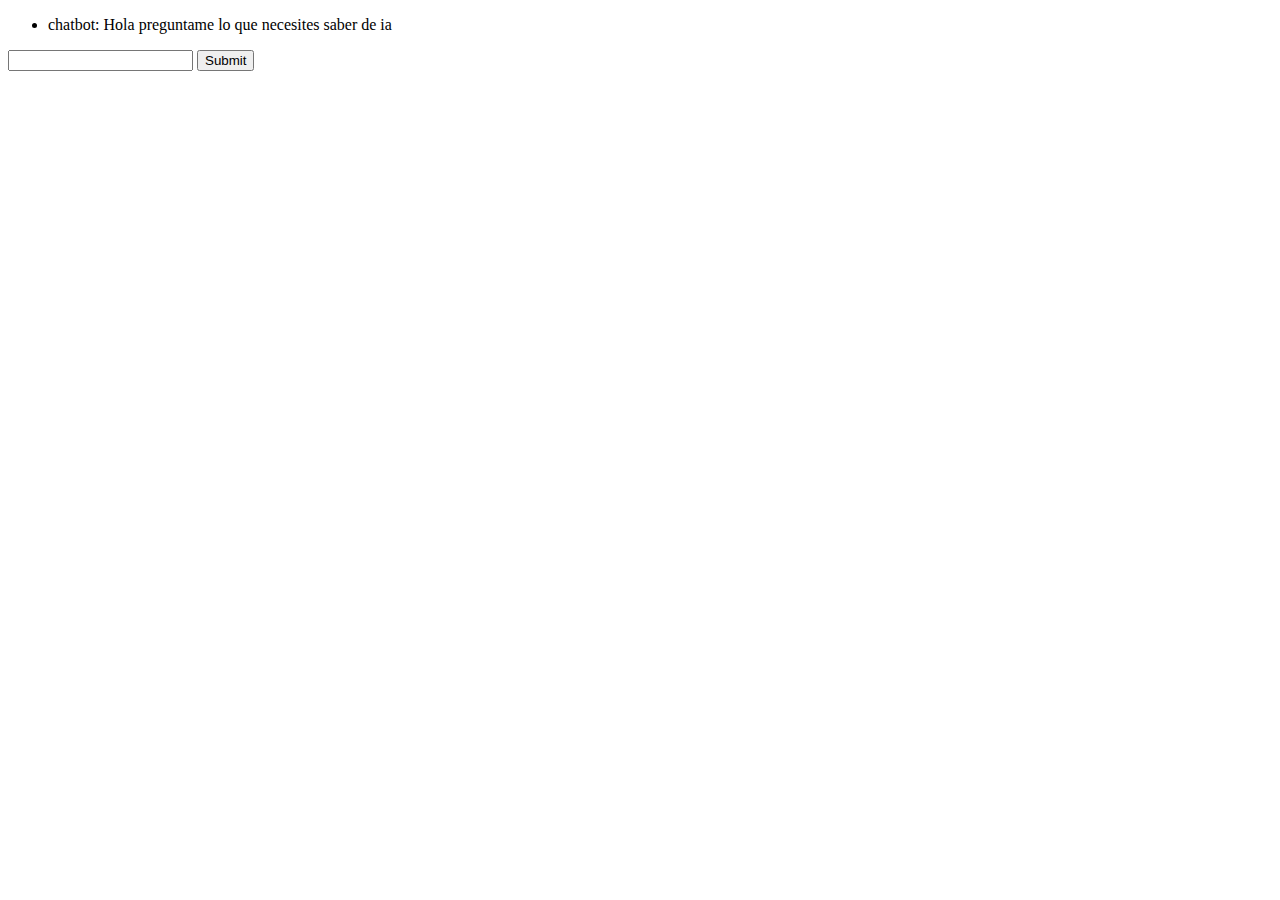
==== frontend/templates/index.html @ 84a72582 "templates agregados" ====
<!DOCTYPE html>
<html lang="en">
<head>
    <meta charset="UTF-8">
    <meta name="viewport" content="width=device-width, initial-scale=1.0">
    <link rel="stylesheet" href="css/chatbot.css">
    <title>ChatBot NW</title>
</head>

<body>

    <section class="chat">

        <div>
            <ul name="msgs">
                <li>chatbot: Hola preguntame lo que necesites saber de ia</li>
            </ul>

            <form>
                <input type="entry" name="caja">
                <input type="submit">
            </form>
            
        </div>

    </section>

</body>

<script>
    const form = document.querySelector('form');
    
    form.addEventListener('submit', async (event) => {
        event.preventDefault();

        const dato = document.getElementsByName("caja")[0].value;

        const ul = document.getElementsByName('msgs')[0];
        
        const nuevoLi = document.createElement('li');
        nuevoLi.textContent = `usuario: ${dato}`;
        nuevoLi.style='background-color: rgb(198, 212, 188)'

        ul.appendChild(nuevoLi);


        const response = await fetch('http://127.0.0.1:8000/api', {
            method: "POST",
            redirect: "follow",
            referrerPolicy: "no-referrer",
            body: JSON.stringify({msg:dato}),
        }).then((result)=>{
            const json = result.json();
            return json;
        }).then((data)=>{
            const nuevoLi2 = document.createElement('li');
            const json = JSON.parse(data['msg']);
            const valor = Object.values(json)[0];
            console.log(valor);
            nuevoLi2.textContent = `chatbot: ${valor}`;
            nuevoLi2.style='background-color: rgb(68, 190, 123);'
            nuevoLi.appendChild(nuevoLi2);
        });

    });
</script>
</html>
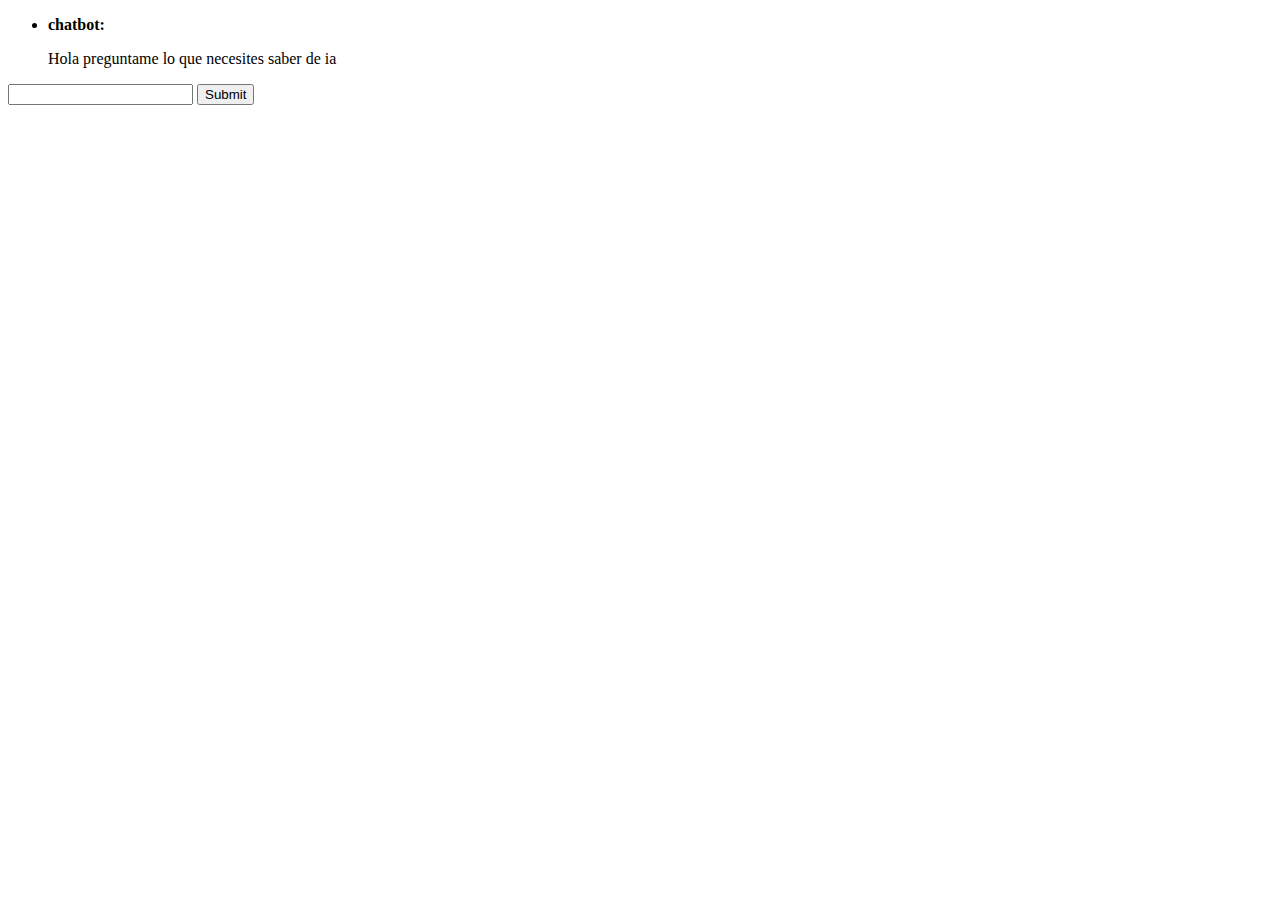
==== commit ae0777e3: "Update index.html" ====
--- a/frontend/templates/index.html
+++ b/frontend/templates/index.html
@@ -13,7 +13,7 @@
 
         <div>
             <ul name="msgs">
-                <li>chatbot: Hola preguntame lo que necesites saber de ia</li>
+                <li><strong>chatbot:</strong><br><p>Hola preguntame lo que necesites saber de ia</p></li>
             </ul>
 
             <form>
@@ -38,11 +38,18 @@
         const ul = document.getElementsByName('msgs')[0];
         
         const nuevoLi = document.createElement('li');
-        nuevoLi.textContent = `usuario: ${dato}`;
+        const nuevoBr = document.createElement('br');
+        const nuevoP = document.createElement('p');
+        const nuevoStrong = document.createElement('strong');
+
+        nuevoLi.appendChild(nuevoBr);
+        nuevoLi.appendChild(nuevoStrong);
+        nuevoLi.appendChild(nuevoP);
+        nuevoStrong.textContent = `usuario:`;
         nuevoLi.style='background-color: rgb(198, 212, 188)'
+        nuevoP.textContent = `${dato}`;
 
         ul.appendChild(nuevoLi);
-
 
         const response = await fetch('http://127.0.0.1:8000/api', {
             method: "POST",
@@ -53,12 +60,19 @@
             const json = result.json();
             return json;
         }).then((data)=>{
+            const nuevoBr = document.createElement('br');
             const nuevoLi2 = document.createElement('li');
+            const nuevoP = document.createElement('p');
+            const nuevoStrong = document.createElement('strong');
             const json = JSON.parse(data['msg']);
-            const valor = Object.values(json)[0];
-            console.log(valor);
-            nuevoLi2.textContent = `chatbot: ${valor}`;
-            nuevoLi2.style='background-color: rgb(68, 190, 123);'
+            const valor = Object.values(json);
+
+            nuevoStrong.textContent = `chatbot:`;
+            nuevoLi2.style='background-color: #b88efc'
+            nuevoP.textContent = `${valor}`;
+            nuevoLi2.appendChild(nuevoBr);
+            nuevoLi2.appendChild(nuevoStrong);
+            nuevoLi2.appendChild(nuevoP);
             nuevoLi.appendChild(nuevoLi2);
         });
 
